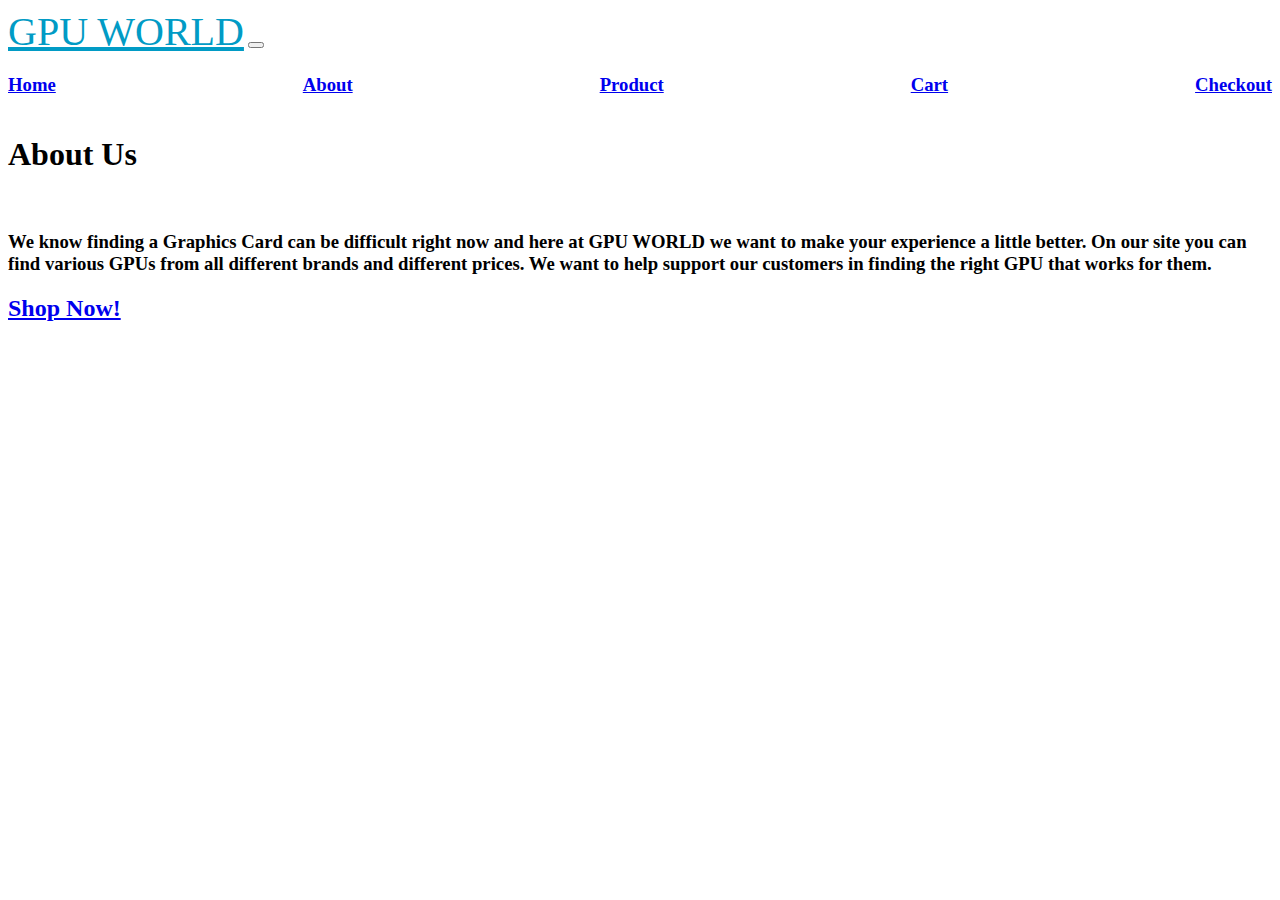
==== about.html @ 51ad8e7b "First commit. Updated Home and About page." ====
<!doctype html>
<html lang="en">

<head>
    <!-- Required meta tags -->
    <meta charset="utf-8">
    <meta name="viewport" content="width=device-width, initial-scale=1, shrink-to-fit=no">

    <!-- Bootstrap CSS -->
    <link rel="stylesheet" href="https://cdn.jsdelivr.net/npm/bootstrap@4.6.0/dist/css/bootstrap.min.css"
        integrity="sha384-B0vP5xmATw1+K9KRQjQERJvTumQW0nPEzvF6L/Z6nronJ3oUOFUFpCjEUQouq2+l" crossorigin="anonymous">
    <link rel="stylesheet" href="css/about.css">
    <title>Project 2</title>
</head>

<body>

    <header>
        <nav class="navbar navbar-expand-lg navbar-dark bg-dark pt-4 pb-4">
            <a class="navbar-brand pr-5" href="#">GPU WORLD</a>
            <button class="navbar-toggler" type="button" data-toggle="collapse" data-target="#navbarNavAltMarkup"
                aria-controls="navbarNavAltMarkup" aria-expanded="false" aria-label="Toggle navigation">
                <span class="navbar-toggler-icon"></span>
            </button>
            <div class="collapse navbar-collapse" id="navbarNavAltMarkup">
                <div class="navbar-nav">
                    <h3><a class="nav-item nav-link" href="index.html">Home</a></h3>
                    <h3><a class="nav-item nav-link active" href="about.html">About</a></h3>
                    <h3><a class="nav-item nav-link" href="product.html">Product</a></h3>
                    <h3><a class="nav-item nav-link" href="cart.html">Cart</a></h3>
                    <h3><a class="nav-item nav-link" href="checkout.html">Checkout</a></h3>
                </div>
            </div>
        </nav>
    </header>

<div class="container">
    <div class="row">
        <div class="col text-white text-center">
            <h1>About Us</h1><br>
        </div>
    </div>
    <div class="row">
        <div class="col text-white text-center">
            <h3>
                <p>We know finding a Graphics Card can be difficult right now and here at GPU WORLD we want to make your experience a little better. On our site you can find various GPUs from all different brands and different prices. We want to help support our customers in finding the right GPU that works for them.</p>
            </h3>
        </div>
    </div>
    <div class = "row">
        <div class = "col text-center mt-3">
            <h2><a class="btn btn-primary" href="product.html" role="button">Shop Now!</a></h2>
        </div>
    </div>
</div>


    <!-- Optional JavaScript; choose one of the two! -->

    <!-- Option 1: jQuery and Bootstrap Bundle (includes Popper) -->
    <script src="https://code.jquery.com/jquery-3.5.1.slim.min.js"
        integrity="sha384-DfXdz2htPH0lsSSs5nCTpuj/zy4C+OGpamoFVy38MVBnE+IbbVYUew+OrCXaRkfj"
        crossorigin="anonymous"></script>
    <script src="https://cdn.jsdelivr.net/npm/bootstrap@4.6.0/dist/js/bootstrap.bundle.min.js"
        integrity="sha384-Piv4xVNRyMGpqkS2by6br4gNJ7DXjqk09RmUpJ8jgGtD7zP9yug3goQfGII0yAns"
        crossorigin="anonymous"></script>

    <!-- Option 2: Separate Popper and Bootstrap JS -->
    <!--
    <script src="https://code.jquery.com/jquery-3.5.1.slim.min.js" integrity="sha384-DfXdz2htPH0lsSSs5nCTpuj/zy4C+OGpamoFVy38MVBnE+IbbVYUew+OrCXaRkfj" crossorigin="anonymous"></script>
    <script src="https://cdn.jsdelivr.net/npm/popper.js@1.16.1/dist/umd/popper.min.js" integrity="sha384-9/reFTGAW83EW2RDu2S0VKaIzap3H66lZH81PoYlFhbGU+6BZp6G7niu735Sk7lN" crossorigin="anonymous"></script>
    <script src="https://cdn.jsdelivr.net/npm/bootstrap@4.6.0/dist/js/bootstrap.min.js" integrity="sha384-+YQ4JLhjyBLPDQt//I+STsc9iw4uQqACwlvpslubQzn4u2UU2UFM80nGisd026JF" crossorigin="anonymous"></script>
    -->


</body>

</html>
---- css/about.css ----
.navbar-nav {
    display: flex;
    justify-content:space-between;
    width: 100%;
}

.navbar-brand {
    font-size: 40px;
    color: rgb(1, 155, 197) !important;
}

.navbar {
    margin-bottom: 0px;
}

body {
    background-image: url("https://images.unsplash.com/photo-1497864149936-d3163f0c0f4b?ixid=MnwxMjA3fDB8MHxwaG90by1wYWdlfHx8fGVufDB8fHx8&ixlib=rb-1.2.1&auto=format&fit=crop&w=1350&q=80");
    background-position: center;
    background-repeat: no-repeat;
    background-size: cover;
    background-attachment: fixed;
}
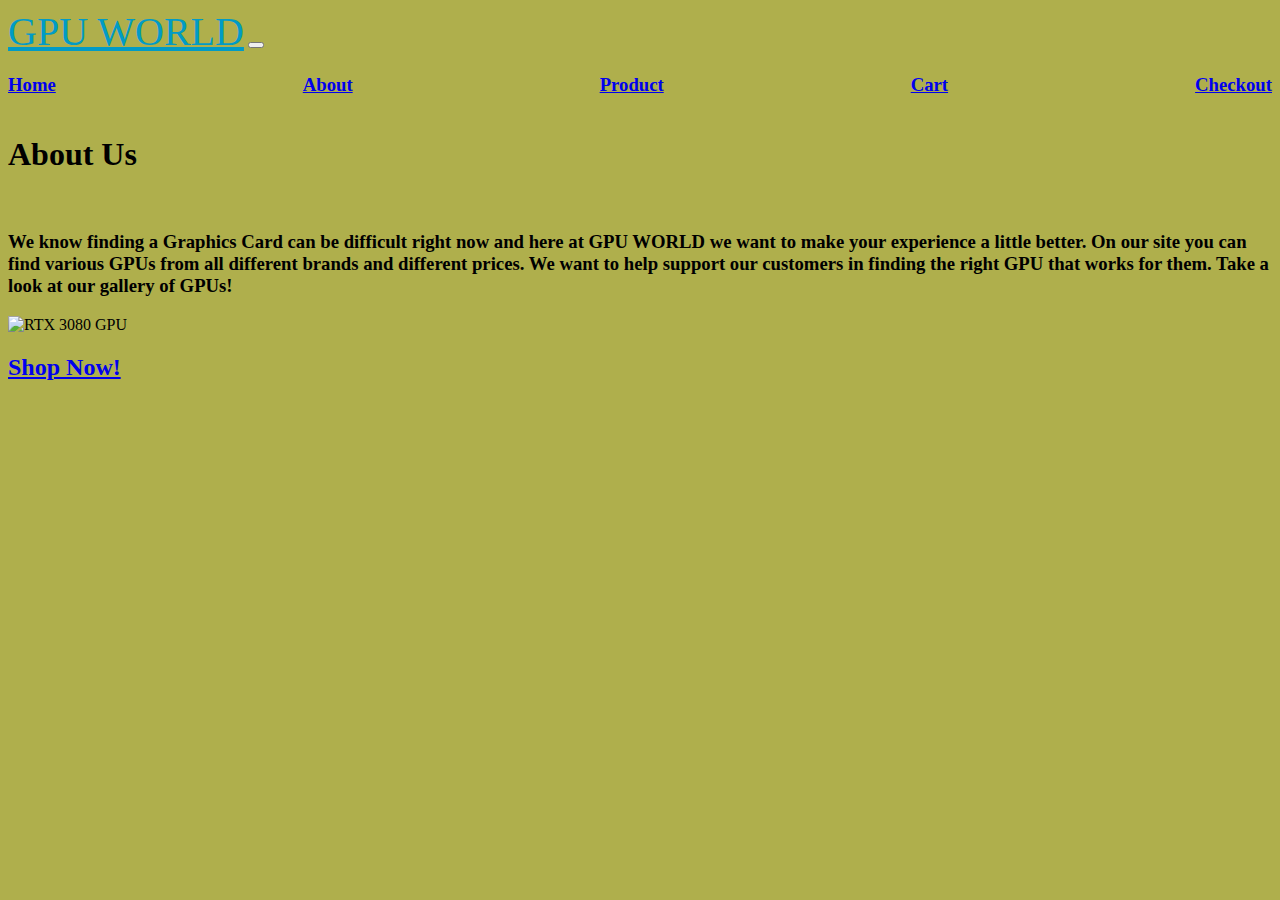
==== commit ae01914d: "Modified about page. Added bg color, font, and picture." ====
--- a/about.html
+++ b/about.html
@@ -36,19 +36,23 @@
 
 <div class="container">
     <div class="row">
-        <div class="col text-white text-center">
+        <div class="col text-center">
             <h1>About Us</h1><br>
         </div>
     </div>
     <div class="row">
-        <div class="col text-white text-center">
+        <div class="col-6">
             <h3>
-                <p>We know finding a Graphics Card can be difficult right now and here at GPU WORLD we want to make your experience a little better. On our site you can find various GPUs from all different brands and different prices. We want to help support our customers in finding the right GPU that works for them.</p>
+                <p>We know finding a Graphics Card can be difficult right now and here at GPU WORLD we want to make your experience a little better. On our site you can find various GPUs from all different brands and different prices. We want to help support our customers in finding the right GPU that works for them. Take a look at our gallery of GPUs!</p>
             </h3>
+        </div>
+        
+        <div class="col-6 ">
+            <img src="https://cdn.wccftech.com/wp-content/uploads/2020/07/NVIDIA-GeForce-RTX-3080-Ampere-Gaming-Graphics-Card-Render-Custom.png" class ="img-fluid" alt="RTX 3080 GPU" width="800px" height="350px">
         </div>
     </div>
     <div class = "row">
-        <div class = "col text-center mt-3">
+        <div class = "col-6 text-center">
             <h2><a class="btn btn-primary" href="product.html" role="button">Shop Now!</a></h2>
         </div>
     </div>
--- a/css/about.css
+++ b/css/about.css
@@ -1,3 +1,7 @@
+body {
+    background-color: rgb(175, 175, 76);
+}
+
 .navbar-nav {
     display: flex;
     justify-content:space-between;
@@ -9,14 +13,6 @@
     color: rgb(1, 155, 197) !important;
 }
 
-.navbar {
-    margin-bottom: 0px;
-}
-
-body {
-    background-image: url("https://images.unsplash.com/photo-1497864149936-d3163f0c0f4b?ixid=MnwxMjA3fDB8MHxwaG90by1wYWdlfHx8fGVufDB8fHx8&ixlib=rb-1.2.1&auto=format&fit=crop&w=1350&q=80");
-    background-position: center;
-    background-repeat: no-repeat;
-    background-size: cover;
-    background-attachment: fixed;
-}
+p {
+    font-family: Garamond;
+}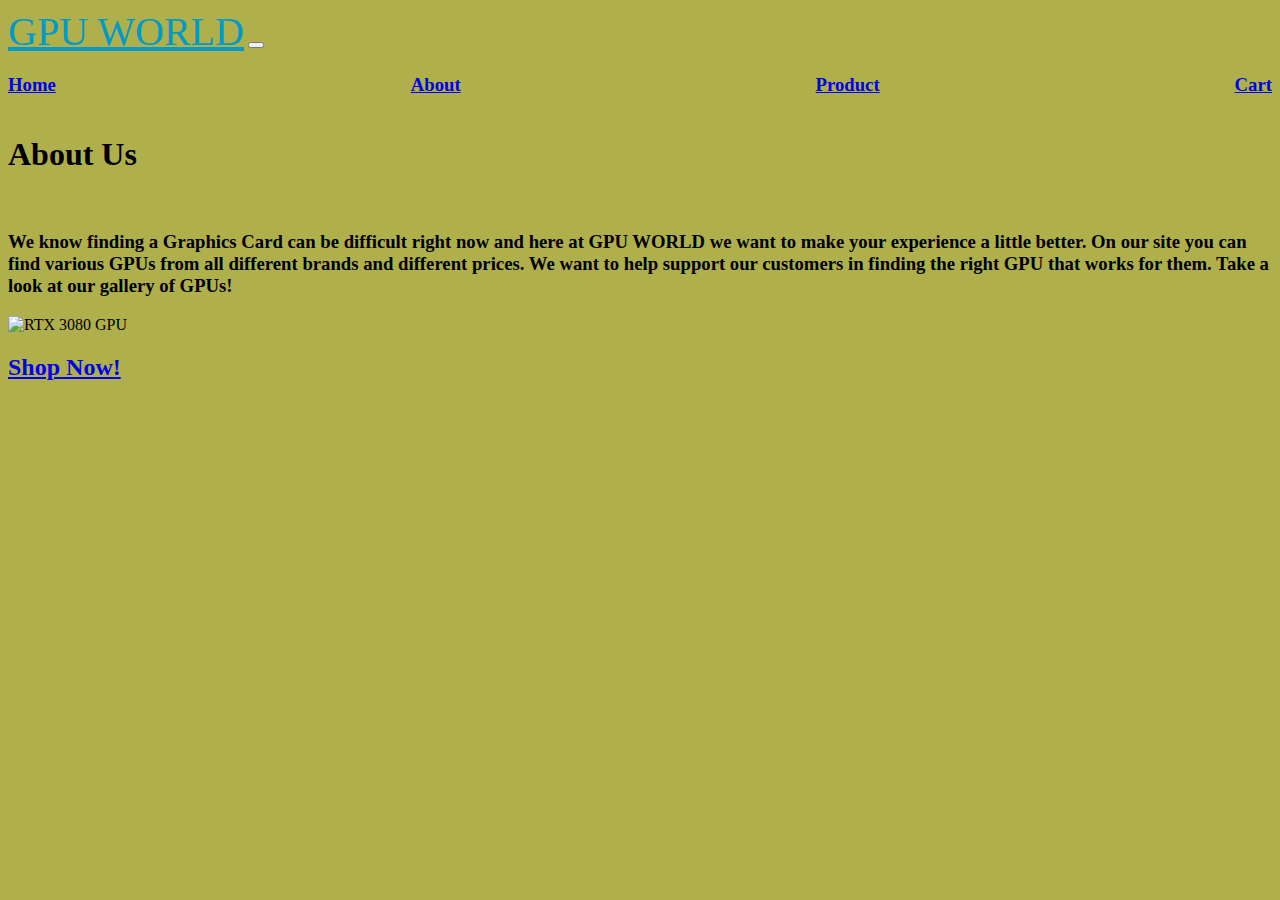
==== commit 183546b1: "Removed checkout from navbar. Updated Cart and Product page." ====
--- a/about.html
+++ b/about.html
@@ -10,6 +10,7 @@
     <link rel="stylesheet" href="https://cdn.jsdelivr.net/npm/bootstrap@4.6.0/dist/css/bootstrap.min.css"
         integrity="sha384-B0vP5xmATw1+K9KRQjQERJvTumQW0nPEzvF6L/Z6nronJ3oUOFUFpCjEUQouq2+l" crossorigin="anonymous">
     <link rel="stylesheet" href="css/about.css">
+    <link rel="stylesheet" href="css/index.css">
     <title>Project 2</title>
 </head>
 
@@ -17,7 +18,7 @@
 
     <header>
         <nav class="navbar navbar-expand-lg navbar-dark bg-dark pt-4 pb-4">
-            <a class="navbar-brand pr-5" href="#">GPU WORLD</a>
+            <a class="navbar-brand pr-5" href="index.html">GPU WORLD</a>
             <button class="navbar-toggler" type="button" data-toggle="collapse" data-target="#navbarNavAltMarkup"
                 aria-controls="navbarNavAltMarkup" aria-expanded="false" aria-label="Toggle navigation">
                 <span class="navbar-toggler-icon"></span>
@@ -28,7 +29,6 @@
                     <h3><a class="nav-item nav-link active" href="about.html">About</a></h3>
                     <h3><a class="nav-item nav-link" href="product.html">Product</a></h3>
                     <h3><a class="nav-item nav-link" href="cart.html">Cart</a></h3>
-                    <h3><a class="nav-item nav-link" href="checkout.html">Checkout</a></h3>
                 </div>
             </div>
         </nav>
